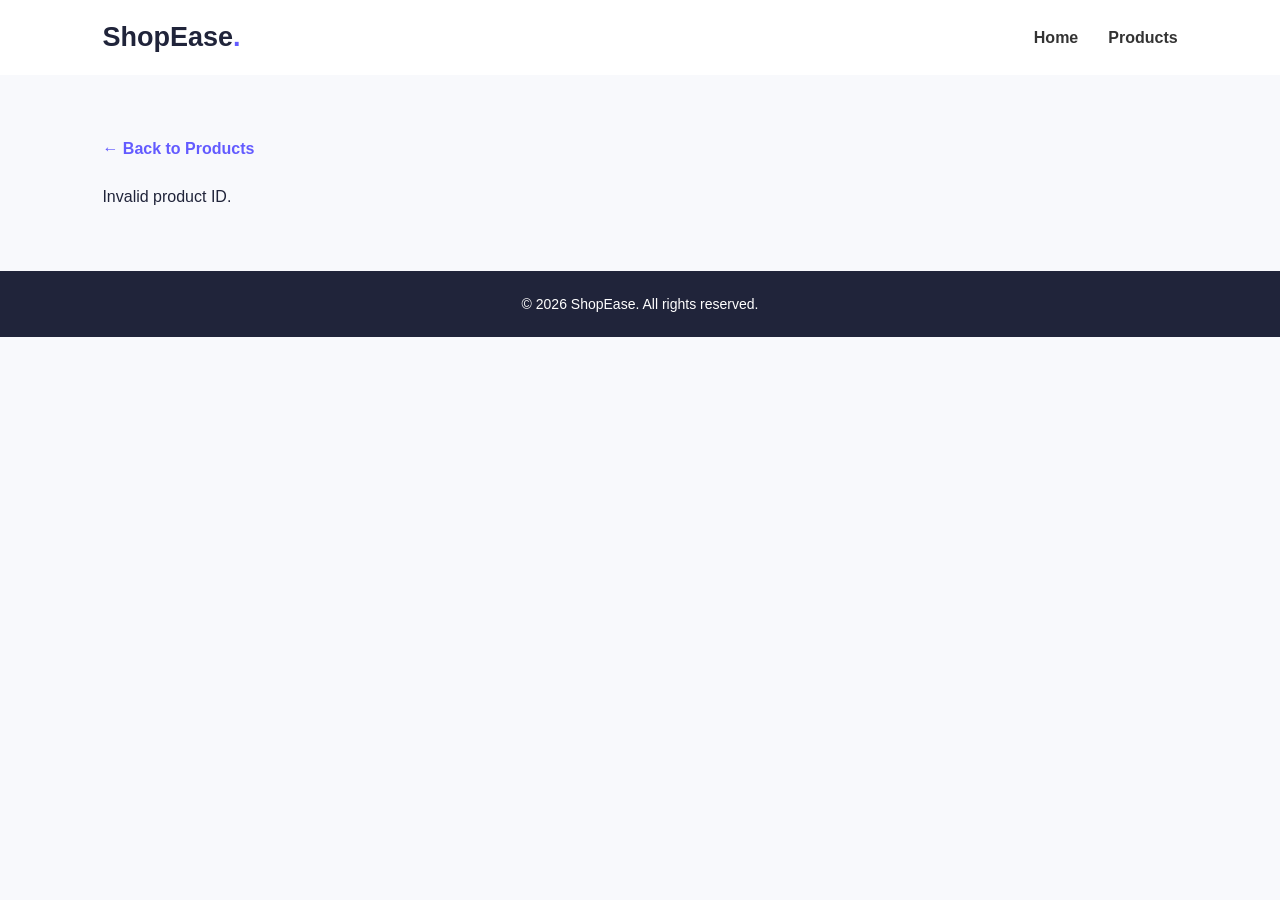
==== frontend/product.html @ 36f982f3 "Initial commit - ShopEase product catalogue application" ====
<!DOCTYPE html>
<html lang="en">
<head>
    <meta charset="UTF-8">
    <meta name="viewport" content="width=device-width, initial-scale=1.0">
    <title>Product Details | ShopEase</title>
    <link rel="stylesheet" href="style.css">
</head>
<body>

    <header class="navbar">
        <div class="logo">ShopEase<span>.</span></div>
        <nav>
            <a href="index.html">Home</a>
            <a href="index.html#products">Products</a>
        </nav>
    </header>

    <main class="container">
        <a href="index.html" class="back-link">← Back to Products</a>

        <div id="productDetails">
            <p>Loading product details...</p>
        </div>
    </main>

    <footer>
        <p>© 2026 ShopEase. All rights reserved.</p>
    </footer>

    <script src="product.js"></script>
</body>
</html>
---- frontend/style.css ----
* {
    margin: 0;
    padding: 0;
    box-sizing: border-box;
}

html {
    scroll-behavior: smooth;
}

body {
    font-family: Arial, sans-serif;
    background: #f8f9fc;
    color: #20243a;
}

/* Navigation */
.navbar {
    display: flex;
    justify-content: space-between;
    align-items: center;
    padding: 22px 8%;
    background: white;
}

.logo {
    font-size: 27px;
    font-weight: bold;
}

.logo span {
    color: #635bff;
}

.navbar nav {
    display: flex;
    gap: 30px;
}

.navbar a {
    text-decoration: none;
    color: #333;
    font-weight: 600;
}

/* Hero section */
.hero {
    padding: 85px 10%;
    background: linear-gradient(120deg, #e9eaff, #f3f0ff);
}

.tagline {
    color: #635bff;
    font-size: 12px;
    font-weight: bold;
    letter-spacing: 2px;
    margin-bottom: 14px;
}

.hero h1 {
    font-size: 48px;
    line-height: 1.15;
    margin-bottom: 18px;
}

.hero-text {
    color: #666;
    margin-bottom: 30px;
    font-size: 16px;
}

.shop-btn {
    display: inline-block;
    background: #635bff;
    color: white;
    padding: 14px 25px;
    border-radius: 7px;
    text-decoration: none;
    font-weight: bold;
}

/* Product section */
.container {
    padding: 65px 8%;
}

.section-heading {
    display: flex;
    justify-content: space-between;
    align-items: center;
    margin-bottom: 35px;
    gap: 20px;
}

.section-heading h2 {
    font-size: 30px;
}

#searchInput {
    padding: 13px 16px;
    width: 260px;
    border: 1px solid #ddd;
    border-radius: 7px;
    outline: none;
    font-size: 14px;
}

.product-grid {
    display: grid;
    grid-template-columns: repeat(auto-fit, minmax(220px, 1fr));
    gap: 25px;
}

.product-card {
    background: white;
    border-radius: 12px;
    overflow: hidden;
    box-shadow: 0 4px 18px rgba(0, 0, 0, 0.06);
    transition: transform 0.2s;
}

.product-card:hover {
    transform: translateY(-5px);
}

.product-card img {
    width: 100%;
    height: 190px;
    object-fit: contain;
    background: #f1f2f8;
    padding: 15px;
}

.product-info {
    padding: 20px;
}

.product-info h3 {
    font-size: 17px;
    margin-bottom: 10px;
}

.product-info p {
    color: #777;
    font-size: 14px;
    line-height: 1.5;
    min-height: 42px;
}

.price {
    color: #635bff;
    font-size: 20px;
    font-weight: bold;
    margin: 15px 0;
}

.details-btn {
    display: block;
    text-align: center;
    padding: 11px;
    background: #635bff;
    color: white;
    border-radius: 6px;
    text-decoration: none;
    font-size: 14px;
    font-weight: bold;
}

footer {
    text-align: center;
    padding: 25px;
    background: #20243a;
    color: white;
    font-size: 14px;
}

/* Mobile responsiveness */
@media (max-width: 600px) {
    .hero h1 {
        font-size: 36px;
    }

    .section-heading {
        flex-direction: column;
        align-items: flex-start;
    }

    #searchInput {
        width: 100%;
    }
}

.back-link {
    display: inline-block;
    margin-bottom: 30px;
    color: #635bff;
    text-decoration: none;
    font-weight: bold;
}

.details-layout {
    display: grid;
    grid-template-columns: 1fr 1fr;
    gap: 45px;
    align-items: center;
    background: white;
    padding: 35px;
    border-radius: 12px;
    box-shadow: 0 4px 18px rgba(0, 0, 0, 0.06);
}

.details-image img {
    width: 100%;
    max-height: 400px;
    object-fit: contain;
    background: #f1f2f8;
    border-radius: 10px;
}

.details-info h1 {
    font-size: 32px;
    margin-bottom: 20px;
}

.details-info > p:not(.tagline) {
    color: #666;
    line-height: 1.7;
    margin-bottom: 15px;
}

.details-info .price {
    font-size: 28px;
}

.details-info .shop-btn {
    margin-top: 15px;
}

@media (max-width: 700px) {
    .details-layout {
        grid-template-columns: 1fr;
        padding: 20px;
    }
}
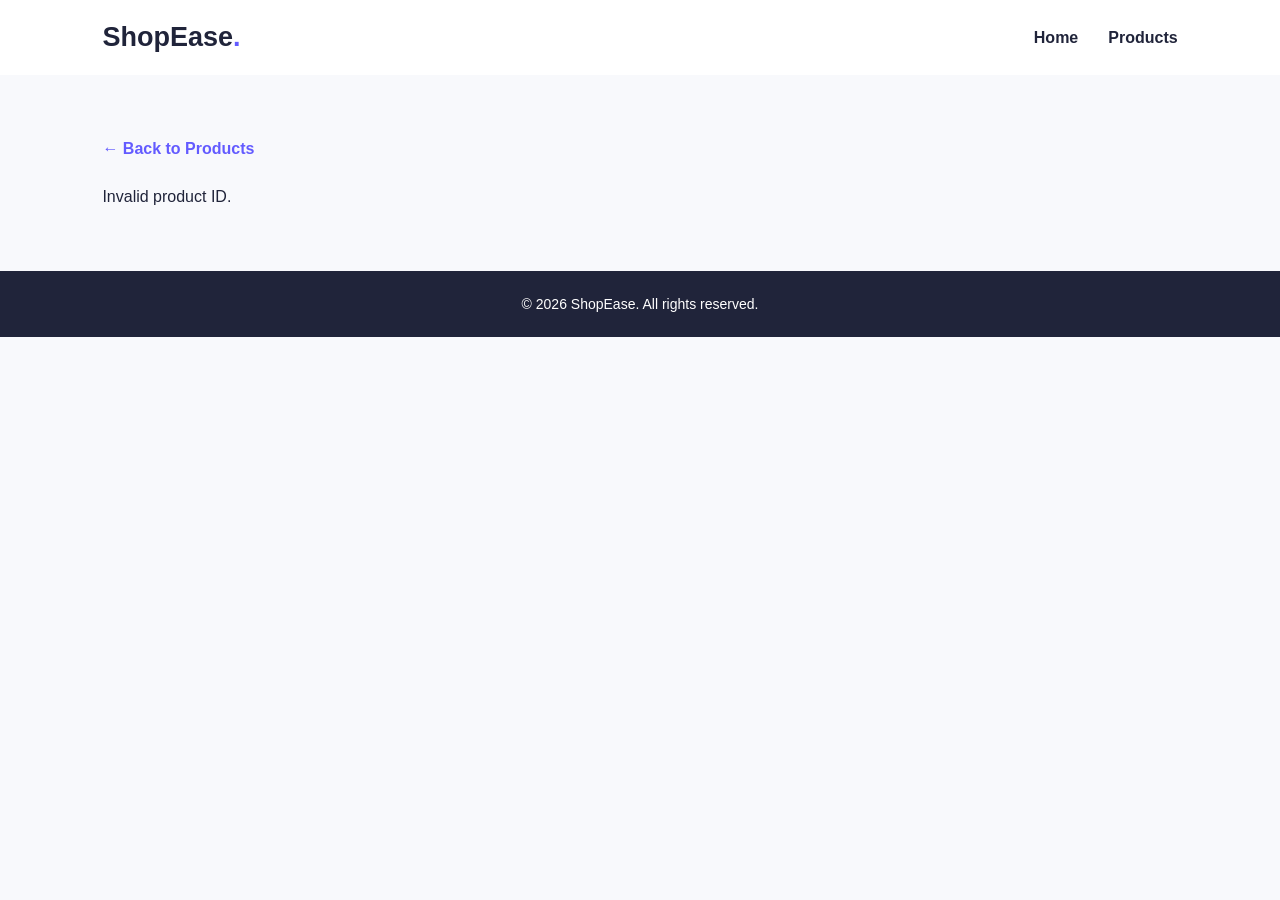
==== commit 53dea740: "Add visitor analytics dashboard and dynamic theme generator" ====
--- a/frontend/product.html
+++ b/frontend/product.html
@@ -29,6 +29,9 @@
         <p>© 2026 ShopEase. All rights reserved.</p>
     </footer>
 
+   
+    <script src="theme.js"></script>
     <script src="product.js"></script>
+    
 </body>
 </html>
--- a/frontend/style.css
+++ b/frontend/style.css
@@ -244,3 +244,120 @@
     }
 }
 
+/* ============================= */
+/* CSS THEME GENERATOR           */
+/* ============================= */
+
+:root {
+    --primary-color: #635bff;
+    --page-bg: #f8f9fc;
+    --surface-color: #ffffff;
+    --text-color: #20243a;
+    --hero-start: #e9eaff;
+    --hero-end: #f3f0ff;
+    --footer-color: #20243a;
+    --font-family: Arial, sans-serif;
+}
+
+body {
+    background: var(--page-bg);
+    color: var(--text-color);
+    font-family: var(--font-family);
+}
+
+.navbar,
+.product-card,
+.details-layout {
+    background: var(--surface-color);
+}
+
+.navbar a {
+    color: var(--text-color);
+}
+
+.logo span,
+.tagline,
+.price,
+.back-link {
+    color: var(--primary-color);
+}
+
+.hero {
+    background: linear-gradient(
+        120deg,
+        var(--hero-start),
+        var(--hero-end)
+    );
+}
+
+.shop-btn,
+.details-btn {
+    background: var(--primary-color);
+}
+
+.product-info p {
+    color: var(--text-color);
+    opacity: 0.75;
+}
+
+footer {
+    background: var(--footer-color);
+}
+
+.theme-generator {
+    padding: 35px 8%;
+    background: var(--surface-color);
+    border-top: 1px solid #e5e5e5;
+    border-bottom: 1px solid #e5e5e5;
+}
+
+.theme-content {
+    display: flex;
+    justify-content: space-between;
+    align-items: center;
+    gap: 25px;
+    flex-wrap: wrap;
+}
+
+.theme-content h2 {
+    margin-bottom: 10px;
+}
+
+.theme-content p:not(.tagline) {
+    color: var(--text-color);
+    opacity: 0.75;
+}
+
+.theme-controls {
+    display: flex;
+    align-items: center;
+    gap: 15px;
+    flex-wrap: wrap;
+}
+
+#generateThemeBtn {
+    border: none;
+    cursor: pointer;
+    font-size: 14px;
+}
+
+#generateThemeBtn:hover {
+    opacity: 0.85;
+}
+
+#themeName {
+    font-size: 13px;
+    font-weight: bold;
+}
+
+@media (max-width: 600px) {
+    .theme-content {
+        align-items: flex-start;
+        flex-direction: column;
+    }
+
+    .theme-controls {
+        align-items: flex-start;
+        flex-direction: column;
+    }
+}
